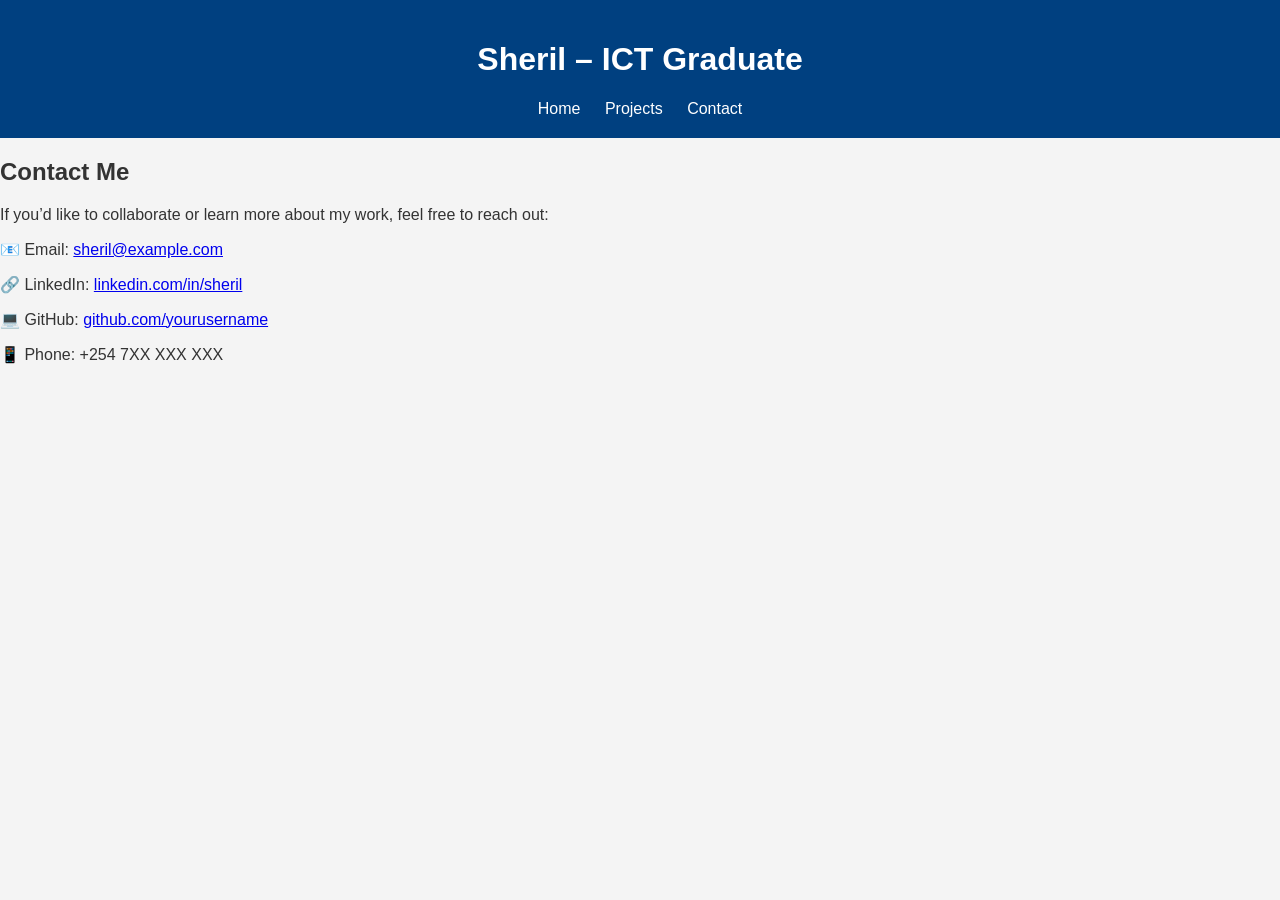
==== contact.html @ 9ef1bcc5 "Add contact.html for portfolio site" ====
<!DOCTYPE html>
<html lang="en">
<head>
  <meta charset="UTF-8">
  <title>Contact | Sheril Portfolio</title>
  <link rel="stylesheet" href="style.css">
</head>
<body>
  <header>
    <h1>Sheril – ICT Graduate</h1>
    <nav>
      <a href="index.html">Home</a>
      <a href="projects.html">Projects</a>
      <a href="contact.html">Contact</a>
    </nav>
  </header>

  <section class="contact">
    <h2>Contact Me</h2>
    <p>If you’d like to collaborate or learn more about my work, feel free to reach out:</p>

    <div class="contact-info">
      <p>📧 Email: <a href="mailto:sheril@example.com">sheril@example.com</a></p>
      <p>🔗 LinkedIn: <a href="https://linkedin.com/in/sheril">linkedin.com/in/sheril</a></p>
      <p>💻 GitHub: <a href="https://github.com/yourusername">github.com/yourusername</a></p>
      <p>📱 Phone: +254 7XX XXX XXX</p>
    </div>
  </section>
</body>
</html>
---- style.css ----
body {
  font-family: Arial, sans-serif;
  margin: 0;
  background: #f4f4f4;
  color: #333;
}

header {
  background: #004080;
  color: white;
  padding: 20px;
  text-align: center;
}

nav a {
  margin: 0 10px;
  color: white;
  text-decoration: none;
}

.hero {
  display: flex;
  align-items: center;
  justify-content: center;
  padding: 40px;
  background: white;
}

.profile-pic {
  width: 180px;
  border-radius: 50%;
  margin-right: 30px;
}

.button {
  background: #004080;
  color: white;
  padding: 10px 20px;
  text-decoration: none;
  border-radius: 5px;
}
.projects {
  padding: 40px;
  text-align: center;
}

.project-card {
  background: white;
  border-radius: 8px;
  box-shadow: 0 2px 5px rgba(0,0,0,0.1);
  margin: 20px auto;
  padding: 20px;
  max-width: 600px;
}

.project-card h3 {
  color: #004080;
}

.project-card p {
  margin: 8px 0;
}
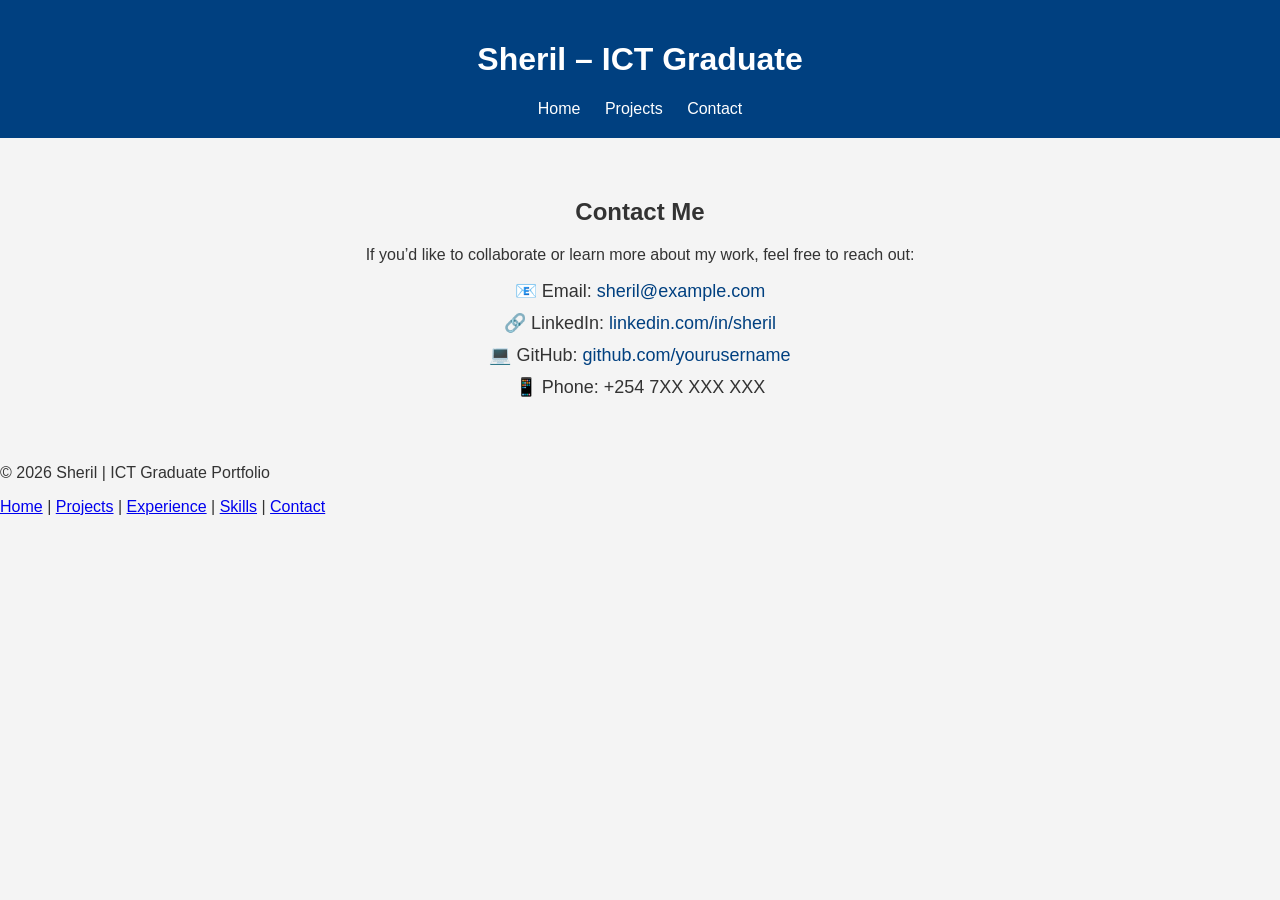
==== commit 2b7619ec: "Add footer with navigation links to contact.html" ====
--- a/contact.html
+++ b/contact.html
@@ -26,5 +26,17 @@
       <p>📱 Phone: +254 7XX XXX XXX</p>
     </div>
   </section>
+
+  <footer>
+  <p>&copy; 2026 Sheril | ICT Graduate Portfolio</p>
+  <p>
+    <a href="index.html">Home</a> |
+    <a href="projects.html">Projects</a> |
+    <a href="experience.html">Experience</a> |
+    <a href="skills.html">Skills</a> |
+    <a href="contact.html">Contact</a>
+  </p>
+</footer>
+
 </body>
 </html>
--- a/style.css
+++ b/style.css
@@ -60,4 +60,35 @@
 .project-card p {
   margin: 8px 0;
 }
+.contact {
+  padding: 40px;
+  text-align: center;
+}
 
+.contact-info p {
+  margin: 10px 0;
+  font-size: 18px;
+}
+
+.contact-info a {
+  color: #004080;
+  text-decoration: none;
+}
+
+.experience, .education {
+  padding: 40px;
+  background: #fff;
+  margin: 20px auto;
+  max-width: 800px;
+  border-radius: 8px;
+  box-shadow: 0 2px 5px rgba(0,0,0,0.1);
+}
+
+.exp-card, .edu-card {
+  margin: 20px 0;
+}
+
+.experience h2, .education h2 {
+  color: #004080;
+  text-align: center;
+}
